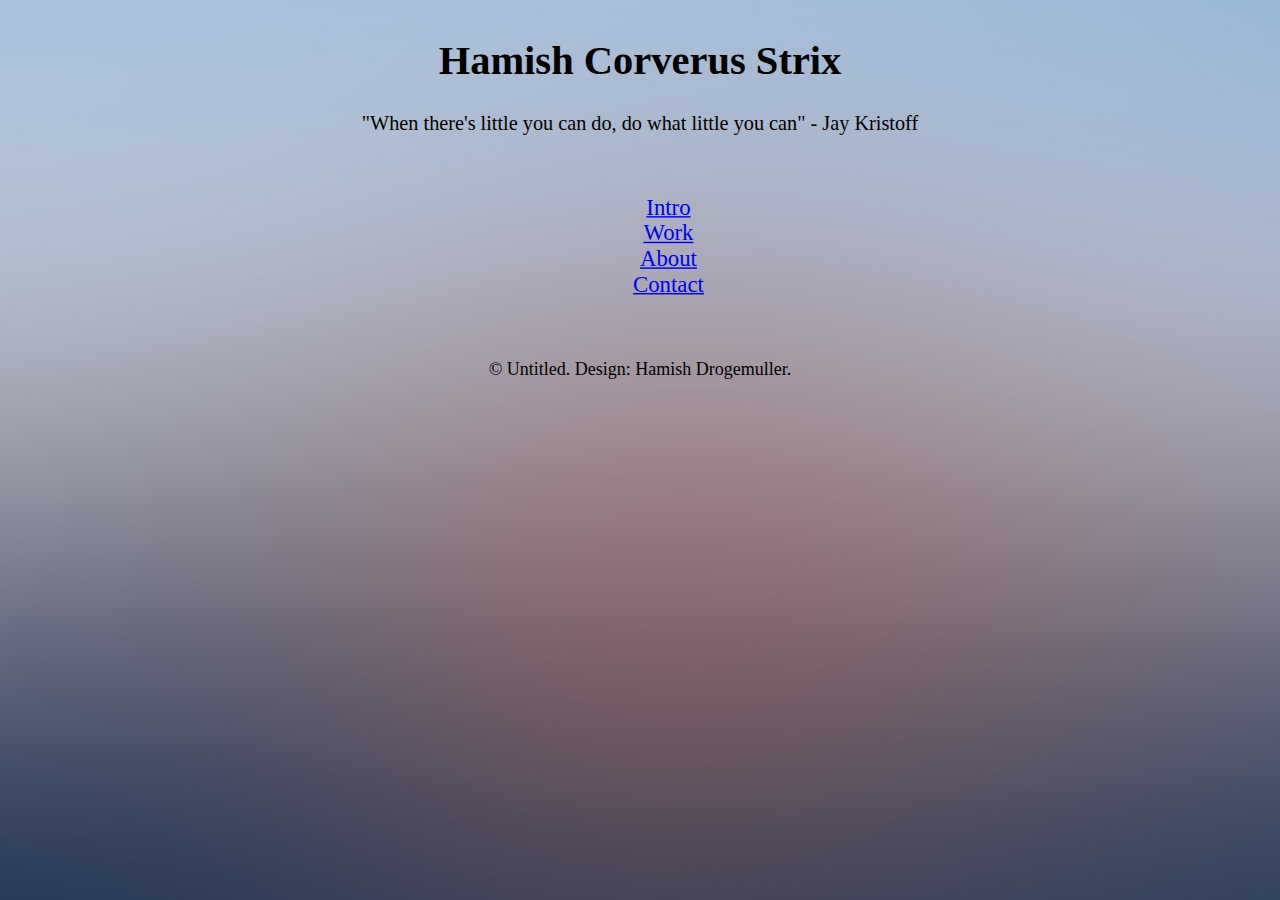
==== index.html @ e8a8a1b4 "Restructure" ====
<!DOCTYPE html>
<!--[if lt IE 7]>      <html class="no-js lt-ie9 lt-ie8 lt-ie7"> <![endif]-->
<!--[if IE 7]>         <html class="no-js lt-ie9 lt-ie8"> <![endif]-->
<!--[if IE 8]>         <html class="no-js lt-ie9"> <![endif]-->
<!--[if gt IE 8]>      <html class="no-js"> <!--<![endif]-->
<html>
    <head>
        <meta charset="utf-8">
        <meta http-equiv="X-UA-Compatible" content="IE=edge">
        <title>Hamish Drogemuller</title>
        <meta name="description" content="static site">
        <meta name="viewport" content="width=device-width, initial-scale=1">
        <link rel="stylesheet" href="WEB503A2-Static-Site/src/Home/home.css">
    </head>
    <body>
        <header>
            <div class="content">
                <h1>Hamish Corverus Strix</h1>
                <p>"When there's little you can do, do what little you can" - Jay Kristoff</p>
            </div>



        <nav>
            <ul>
                <li><a href="../WEB503A2-Static-Site/src/Intro/intro.html">Intro</a></li>
                <li><a href="../WEB503A2-Static-Site/src/Work/work.html">Work</a></li>
                <li><a href="../WEB503A2-Static-Site/src/About/about.html">About</a></li>
                <li><a href="../WEB503A2-Static-Site/src/Contact/contact.html">Contact</a></li>
                <!--<li><a href="#elements">Elements</a></li>-->
            </ul>
        </nav>
        </header>

    <!--Main
        <div id="Main">
        -->
            <!--Intro
            <article id="intro">
                <h2 class="major">Intro</h2>
                <span class="image main"><img src="images/pic01.jpg" alt="" /></span>
                <p>This site aims to be hub for all of my projects. Please enjoy your stay.</p>
                <p>By the way, you can find my work <a href="#work">here</a>.</p>
            </article>
            -->

            <!--Work
            <article id="work">
                <h2 class="major">Work</h2>
                <span class="image main"><img src="images/pic02.jpg" alt="" /></span>
                <p>My aim for this section is to provide an easy to navigate location that stores examples of my personal projects as well as reports on the process of the projects. Please find below a list of the areas in which my projects will be focused.</p>
                <ul>
                    <li><a href="#python">Python</a></li>
                    <li><a href="#application">Application Development</a></li>
                    <li><a href="#database">Database Development</a></li>
                    <li><a href="#website">Web Development</a></li>
                    <li><a href="#datascience">Data Science</a></li>
                    <li><a href="#hardware">Hardware</a></li>
                    <li><a href="#self">Self Improvement</a></li>
                </ul>
                <p></p>
            </article>
            -->

            <!-- About 
			<article id="about">
				<h2 class="major">About</h2>
				<span class="image main"><img src="images/pic03.jpg" alt="" /></span>
				<p>Thanks for visiting!. Here's a little about me, I'm currently a second year student at NMIT studying for a bachelors in information technology. 
					After completing this I am hoping to pivot into the Artificial Intelligence field. </p>
			</article>
            -->

			<!-- Contact 
			<article id="contact">
				<h2 class="major">Contact</h2>
				<form method="post" action="#">
					<div class="fields">
						<div class="field half">
							<label for="name">Name</label>
							<input type="text" name="name" id="name" />
						</div>
						<div class="field half">
							<label for="email">Email</label>
							<input type="text" name="email" id="email" />
						</div>
						<div class="field">
							<label for="message">Message</label>
							<textarea name="message" id="message" rows="4"></textarea>
						</div>
					</div>
					<ul class="actions">
						<li><input type="submit" value="Send Message" class="primary" /></li>
						<li><input type="reset" value="Reset" /></li>
					</ul>
				</form>
				<ul class="icons">
					<li><a href="https://www.linkedin.com/in/hamish-drogemuller-156334211/"><span class="label">LinkedIN</span></a></li>
					<li><a href="#"><span class="label">Facebook</span></a></li>
					<li><a href="#"><span class="label">Instagram</span></a></li>
					<li><a href="https://github.com/HamishDrogemuller"><span class="label">GitHub</span></a></li>
				</ul>
			</article>
            -->
        <!--</div>-->

        <!-- Footer -->
		<footer id="footer">
		<p class="copyright">&copy; Untitled. Design: Hamish Drogemuller</a>.</p>
		</footer>


        
        <script src="../Home/home.js" async defer></script>
    </body>
</html>
---- WEB503A2-Static-Site/src/Home/home.css ----
body {
    background-image: url("../images/bg.jpg");
    background-size: fill;
    background-position: fixed;
    background-repeat: no-repeat;
}

header,body, nav {
    padding: 20px;
    text-align: center;
    font-family: "Goudy Old Style";
    vertical-align: baseline;
    transform: scale(1.125);
}

header {
    background-color: transparent;
}

header.nav {
    background-color: transparent;
}

about, contact, work, intro {
    background-color: transparent;
}
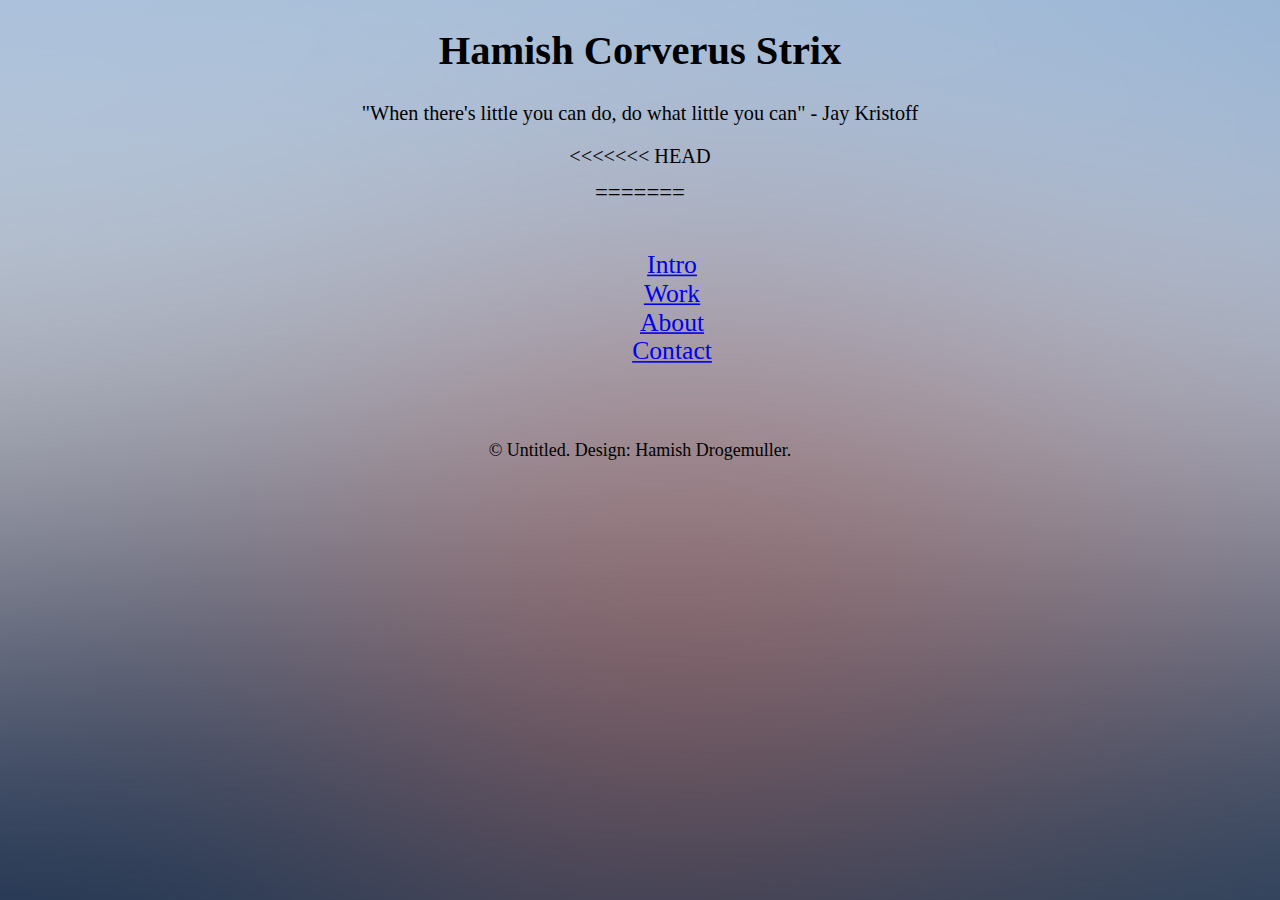
==== commit 1c1910cf: "Merge" ====
--- a/index.html
+++ b/index.html
@@ -1,8 +1,5 @@
 <!DOCTYPE html>
-<!--[if lt IE 7]>      <html class="no-js lt-ie9 lt-ie8 lt-ie7"> <![endif]-->
-<!--[if IE 7]>         <html class="no-js lt-ie9 lt-ie8"> <![endif]-->
-<!--[if IE 8]>         <html class="no-js lt-ie9"> <![endif]-->
-<!--[if gt IE 8]>      <html class="no-js"> <!--<![endif]-->
+
 <html>
     <head>
         <meta charset="utf-8">
@@ -13,14 +10,19 @@
         <link rel="stylesheet" href="WEB503A2-Static-Site/src/Home/home.css">
     </head>
     <body>
-        <header>
-            <div class="content">
+
+        
+            <header>
+                <div class="content">
                 <h1>Hamish Corverus Strix</h1>
                 <p>"When there's little you can do, do what little you can" - Jay Kristoff</p>
             </div>
 
 
 
+<<<<<<< HEAD
+            <nav>
+=======
         <nav>
             <ul>
                 <li><a href="../WEB503A2-Static-Site/src/Intro/intro.html">Intro</a></li>
@@ -49,66 +51,22 @@
                 <h2 class="major">Work</h2>
                 <span class="image main"><img src="images/pic02.jpg" alt="" /></span>
                 <p>My aim for this section is to provide an easy to navigate location that stores examples of my personal projects as well as reports on the process of the projects. Please find below a list of the areas in which my projects will be focused.</p>
+>>>>>>> b3a8271ba569d58d930b21ee77c33f6ac0c1e2be
                 <ul>
-                    <li><a href="#python">Python</a></li>
-                    <li><a href="#application">Application Development</a></li>
-                    <li><a href="#database">Database Development</a></li>
-                    <li><a href="#website">Web Development</a></li>
-                    <li><a href="#datascience">Data Science</a></li>
-                    <li><a href="#hardware">Hardware</a></li>
-                    <li><a href="#self">Self Improvement</a></li>
+                    <li><a href="../src/Intro/intro.html">Intro</a></li>
+                    <li><a href="../src/Work/work.html">Work</a></li>
+                    <li><a href="../src/About/about.html">About</a></li>
+                    <li><a href="../src/Contact/contact.html">Contact</a></li>
+                    <!--<li><a href="#elements">Elements</a></li>-->
                 </ul>
-                <p></p>
-            </article>
-            -->
-
-            <!-- About 
-			<article id="about">
-				<h2 class="major">About</h2>
-				<span class="image main"><img src="images/pic03.jpg" alt="" /></span>
-				<p>Thanks for visiting!. Here's a little about me, I'm currently a second year student at NMIT studying for a bachelors in information technology. 
-					After completing this I am hoping to pivot into the Artificial Intelligence field. </p>
-			</article>
-            -->
-
-			<!-- Contact 
-			<article id="contact">
-				<h2 class="major">Contact</h2>
-				<form method="post" action="#">
-					<div class="fields">
-						<div class="field half">
-							<label for="name">Name</label>
-							<input type="text" name="name" id="name" />
-						</div>
-						<div class="field half">
-							<label for="email">Email</label>
-							<input type="text" name="email" id="email" />
-						</div>
-						<div class="field">
-							<label for="message">Message</label>
-							<textarea name="message" id="message" rows="4"></textarea>
-						</div>
-					</div>
-					<ul class="actions">
-						<li><input type="submit" value="Send Message" class="primary" /></li>
-						<li><input type="reset" value="Reset" /></li>
-					</ul>
-				</form>
-				<ul class="icons">
-					<li><a href="https://www.linkedin.com/in/hamish-drogemuller-156334211/"><span class="label">LinkedIN</span></a></li>
-					<li><a href="#"><span class="label">Facebook</span></a></li>
-					<li><a href="#"><span class="label">Instagram</span></a></li>
-					<li><a href="https://github.com/HamishDrogemuller"><span class="label">GitHub</span></a></li>
-				</ul>
-			</article>
-            -->
-        <!--</div>-->
+            </nav>
+            </header>
 
         <!-- Footer -->
 		<footer id="footer">
 		<p class="copyright">&copy; Untitled. Design: Hamish Drogemuller</a>.</p>
 		</footer>
-
+        
 
         
         <script src="../Home/home.js" async defer></script>
--- a/WEB503A2-Static-Site/src/Home/home.css
+++ b/WEB503A2-Static-Site/src/Home/home.css
@@ -27,3 +27,5 @@
 
 
 
+
+
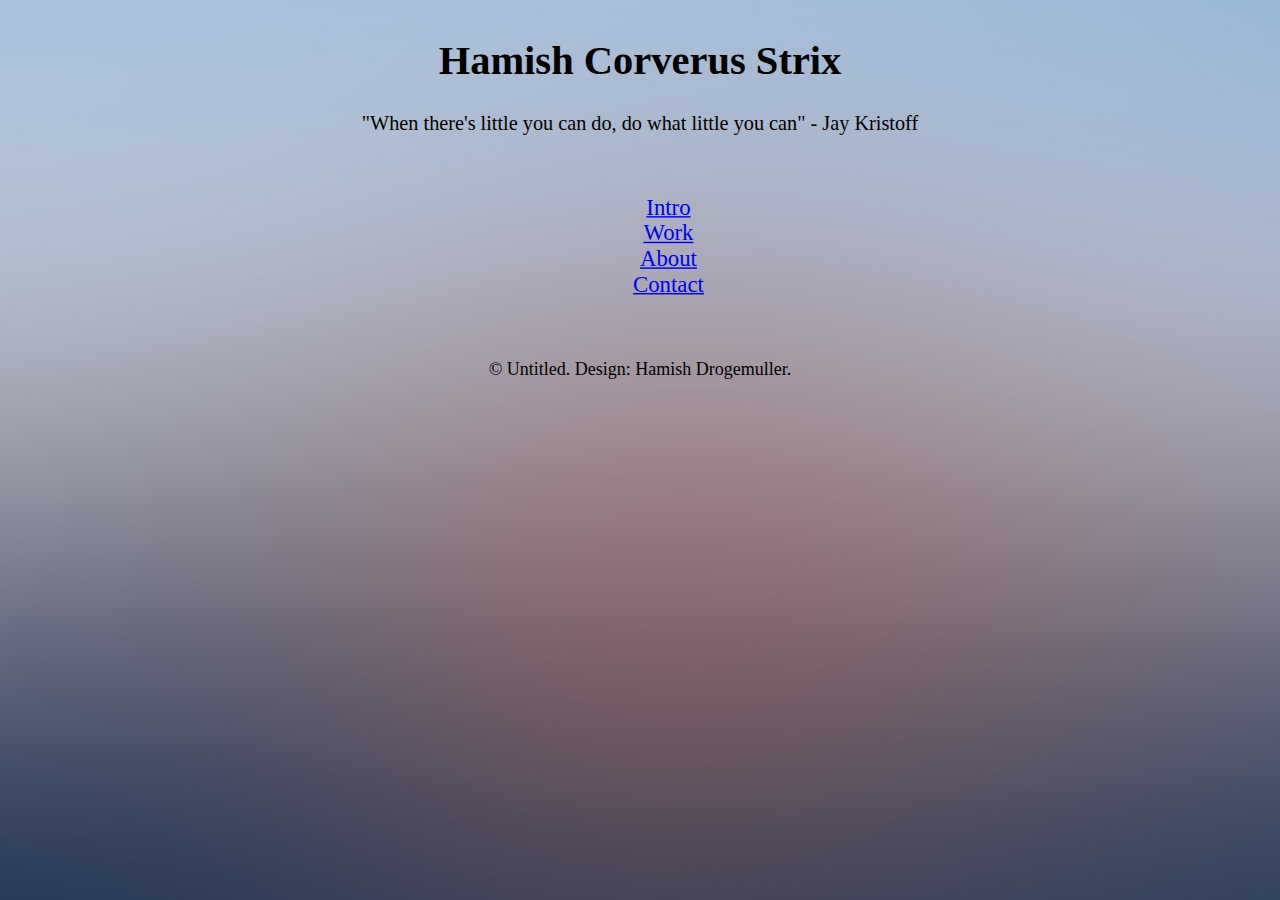
==== commit 6cd3465d: "Restructure" ====
--- a/index.html
+++ b/index.html
@@ -1,5 +1,8 @@
 <!DOCTYPE html>
-
+<!--[if lt IE 7]>      <html class="no-js lt-ie9 lt-ie8 lt-ie7"> <![endif]-->
+<!--[if IE 7]>         <html class="no-js lt-ie9 lt-ie8"> <![endif]-->
+<!--[if IE 8]>         <html class="no-js lt-ie9"> <![endif]-->
+<!--[if gt IE 8]>      <html class="no-js"> <!--<![endif]-->
 <html>
     <head>
         <meta charset="utf-8">
@@ -10,25 +13,20 @@
         <link rel="stylesheet" href="WEB503A2-Static-Site/src/Home/home.css">
     </head>
     <body>
-
-        
-            <header>
-                <div class="content">
+        <header>
+            <div class="content">
                 <h1>Hamish Corverus Strix</h1>
                 <p>"When there's little you can do, do what little you can" - Jay Kristoff</p>
             </div>
 
 
 
-<<<<<<< HEAD
-            <nav>
-=======
         <nav>
             <ul>
-                <li><a href="../WEB503A2-Static-Site/src/Intro/intro.html">Intro</a></li>
-                <li><a href="../WEB503A2-Static-Site/src/Work/work.html">Work</a></li>
-                <li><a href="../WEB503A2-Static-Site/src/About/about.html">About</a></li>
-                <li><a href="../WEB503A2-Static-Site/src/Contact/contact.html">Contact</a></li>
+                <li><a href="WEB503A2-Static-Site/src/Intro/intro.html">Intro</a></li>
+                <li><a href="WEB503A2-Static-Site/src/Work/work.html">Work</a></li>
+                <li><a href="WEB503A2-Static-Site/src/About/about.html">About</a></li>
+                <li><a href="WEB503A2-Static-Site/src/Contact/contact.html">Contact</a></li>
                 <!--<li><a href="#elements">Elements</a></li>-->
             </ul>
         </nav>
@@ -51,22 +49,66 @@
                 <h2 class="major">Work</h2>
                 <span class="image main"><img src="images/pic02.jpg" alt="" /></span>
                 <p>My aim for this section is to provide an easy to navigate location that stores examples of my personal projects as well as reports on the process of the projects. Please find below a list of the areas in which my projects will be focused.</p>
->>>>>>> b3a8271ba569d58d930b21ee77c33f6ac0c1e2be
                 <ul>
-                    <li><a href="../src/Intro/intro.html">Intro</a></li>
-                    <li><a href="../src/Work/work.html">Work</a></li>
-                    <li><a href="../src/About/about.html">About</a></li>
-                    <li><a href="../src/Contact/contact.html">Contact</a></li>
-                    <!--<li><a href="#elements">Elements</a></li>-->
+                    <li><a href="#python">Python</a></li>
+                    <li><a href="#application">Application Development</a></li>
+                    <li><a href="#database">Database Development</a></li>
+                    <li><a href="#website">Web Development</a></li>
+                    <li><a href="#datascience">Data Science</a></li>
+                    <li><a href="#hardware">Hardware</a></li>
+                    <li><a href="#self">Self Improvement</a></li>
                 </ul>
-            </nav>
-            </header>
+                <p></p>
+            </article>
+            -->
+
+            <!-- About 
+			<article id="about">
+				<h2 class="major">About</h2>
+				<span class="image main"><img src="images/pic03.jpg" alt="" /></span>
+				<p>Thanks for visiting!. Here's a little about me, I'm currently a second year student at NMIT studying for a bachelors in information technology. 
+					After completing this I am hoping to pivot into the Artificial Intelligence field. </p>
+			</article>
+            -->
+
+			<!-- Contact 
+			<article id="contact">
+				<h2 class="major">Contact</h2>
+				<form method="post" action="#">
+					<div class="fields">
+						<div class="field half">
+							<label for="name">Name</label>
+							<input type="text" name="name" id="name" />
+						</div>
+						<div class="field half">
+							<label for="email">Email</label>
+							<input type="text" name="email" id="email" />
+						</div>
+						<div class="field">
+							<label for="message">Message</label>
+							<textarea name="message" id="message" rows="4"></textarea>
+						</div>
+					</div>
+					<ul class="actions">
+						<li><input type="submit" value="Send Message" class="primary" /></li>
+						<li><input type="reset" value="Reset" /></li>
+					</ul>
+				</form>
+				<ul class="icons">
+					<li><a href="https://www.linkedin.com/in/hamish-drogemuller-156334211/"><span class="label">LinkedIN</span></a></li>
+					<li><a href="#"><span class="label">Facebook</span></a></li>
+					<li><a href="#"><span class="label">Instagram</span></a></li>
+					<li><a href="https://github.com/HamishDrogemuller"><span class="label">GitHub</span></a></li>
+				</ul>
+			</article>
+            -->
+        <!--</div>-->
 
         <!-- Footer -->
 		<footer id="footer">
 		<p class="copyright">&copy; Untitled. Design: Hamish Drogemuller</a>.</p>
 		</footer>
-        
+
 
         
         <script src="../Home/home.js" async defer></script>
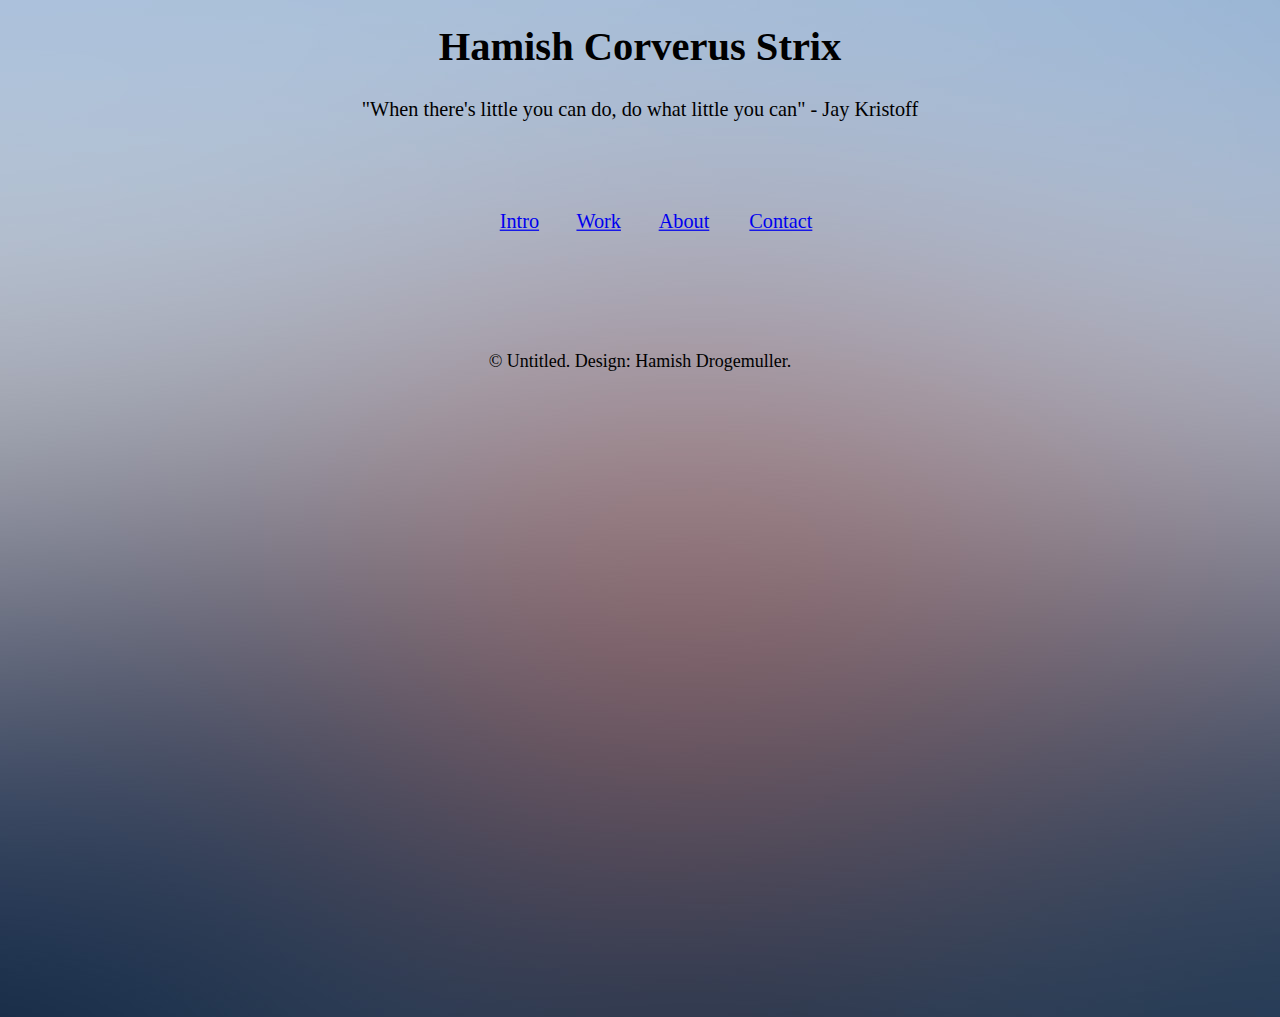
==== commit 91a3b788: "Containerize, grid" ====
--- a/index.html
+++ b/index.html
@@ -1,8 +1,5 @@
 <!DOCTYPE html>
-<!--[if lt IE 7]>      <html class="no-js lt-ie9 lt-ie8 lt-ie7"> <![endif]-->
-<!--[if IE 7]>         <html class="no-js lt-ie9 lt-ie8"> <![endif]-->
-<!--[if IE 8]>         <html class="no-js lt-ie9"> <![endif]-->
-<!--[if gt IE 8]>      <html class="no-js"> <!--<![endif]-->
+
 <html>
     <head>
         <meta charset="utf-8">
@@ -13,103 +10,41 @@
         <link rel="stylesheet" href="WEB503A2-Static-Site/src/Home/home.css">
     </head>
     <body>
-        <header>
-            <div class="content">
-                <h1>Hamish Corverus Strix</h1>
-                <p>"When there's little you can do, do what little you can" - Jay Kristoff</p>
+        <div id="page-container">
+            <div id="content-wrap">
+                <header>
+                    <div class="content">
+                        <h1>Hamish Corverus Strix</h1>
+                        <p>"When there's little you can do, do what little you can" - Jay Kristoff</p>
+                    </div>
+
+            
+
+                </header>
+
+                <!--<button class="navBtn" onclick="openNav()">Open</button>-->
+
+                <div class="nav">
+                    <nav>
+                        <ul id="list">
+                            <li><a href="../WEB503A2-Static-Site/src/Intro/intro.html">Intro</a></li>
+                            <li><a href="../WEB503A2-Static-Site/src/Work/work.html">Work</a></li>
+                            <li><a href="../WEB503A2-Static-Site/src/About/about.html">About</a></li>
+                            <li><a href="../WEB503A2-Static-Site/src/Contact/contact.html">Contact</a></li>
+                            <!--<li><a href="#elements">Elements</a></li>-->
+                        </ul>
+                    </nav>
+                </div>
+
+
             </div>
 
-
-
-        <nav>
-            <ul>
-                <li><a href="WEB503A2-Static-Site/src/Intro/intro.html">Intro</a></li>
-                <li><a href="WEB503A2-Static-Site/src/Work/work.html">Work</a></li>
-                <li><a href="WEB503A2-Static-Site/src/About/about.html">About</a></li>
-                <li><a href="WEB503A2-Static-Site/src/Contact/contact.html">Contact</a></li>
-                <!--<li><a href="#elements">Elements</a></li>-->
-            </ul>
-        </nav>
-        </header>
-
-    <!--Main
-        <div id="Main">
-        -->
-            <!--Intro
-            <article id="intro">
-                <h2 class="major">Intro</h2>
-                <span class="image main"><img src="images/pic01.jpg" alt="" /></span>
-                <p>This site aims to be hub for all of my projects. Please enjoy your stay.</p>
-                <p>By the way, you can find my work <a href="#work">here</a>.</p>
-            </article>
-            -->
-
-            <!--Work
-            <article id="work">
-                <h2 class="major">Work</h2>
-                <span class="image main"><img src="images/pic02.jpg" alt="" /></span>
-                <p>My aim for this section is to provide an easy to navigate location that stores examples of my personal projects as well as reports on the process of the projects. Please find below a list of the areas in which my projects will be focused.</p>
-                <ul>
-                    <li><a href="#python">Python</a></li>
-                    <li><a href="#application">Application Development</a></li>
-                    <li><a href="#database">Database Development</a></li>
-                    <li><a href="#website">Web Development</a></li>
-                    <li><a href="#datascience">Data Science</a></li>
-                    <li><a href="#hardware">Hardware</a></li>
-                    <li><a href="#self">Self Improvement</a></li>
-                </ul>
-                <p></p>
-            </article>
-            -->
-
-            <!-- About 
-			<article id="about">
-				<h2 class="major">About</h2>
-				<span class="image main"><img src="images/pic03.jpg" alt="" /></span>
-				<p>Thanks for visiting!. Here's a little about me, I'm currently a second year student at NMIT studying for a bachelors in information technology. 
-					After completing this I am hoping to pivot into the Artificial Intelligence field. </p>
-			</article>
-            -->
-
-			<!-- Contact 
-			<article id="contact">
-				<h2 class="major">Contact</h2>
-				<form method="post" action="#">
-					<div class="fields">
-						<div class="field half">
-							<label for="name">Name</label>
-							<input type="text" name="name" id="name" />
-						</div>
-						<div class="field half">
-							<label for="email">Email</label>
-							<input type="text" name="email" id="email" />
-						</div>
-						<div class="field">
-							<label for="message">Message</label>
-							<textarea name="message" id="message" rows="4"></textarea>
-						</div>
-					</div>
-					<ul class="actions">
-						<li><input type="submit" value="Send Message" class="primary" /></li>
-						<li><input type="reset" value="Reset" /></li>
-					</ul>
-				</form>
-				<ul class="icons">
-					<li><a href="https://www.linkedin.com/in/hamish-drogemuller-156334211/"><span class="label">LinkedIN</span></a></li>
-					<li><a href="#"><span class="label">Facebook</span></a></li>
-					<li><a href="#"><span class="label">Instagram</span></a></li>
-					<li><a href="https://github.com/HamishDrogemuller"><span class="label">GitHub</span></a></li>
-				</ul>
-			</article>
-            -->
-        <!--</div>-->
-
-        <!-- Footer -->
-		<footer id="footer">
-		<p class="copyright">&copy; Untitled. Design: Hamish Drogemuller</a>.</p>
-		</footer>
-
-
+            <footer>
+                <div class="footer">
+                    <p class="copyright">&copy; Untitled. Design: Hamish Drogemuller</a>.</p>
+                </div>
+            </footer>
+        </div>
         
         <script src="../Home/home.js" async defer></script>
     </body>
--- a/WEB503A2-Static-Site/src/Home/home.css
+++ b/WEB503A2-Static-Site/src/Home/home.css
@@ -25,7 +25,42 @@
     background-color: transparent;
 }
 
+#page-container {
+    position: relative;
+    margin-top: 10px;
+    min-height: 100vh;
+  }
+  
+  #content-wrap {
+    padding-bottom: 2.5rem;    /* Footer height */
+  }
+  
+  #footer {
+    position: absolute;
+    bottom: 0;
+    width: 100%;
+    height: 2.5rem;            /* Footer height */
+  }
+
+.nav #list {
+    background-color: transparent;
+    display: grid;
+    grid-auto-flow: column;
+    width: min(100% - 5rem);
+    justify-content: center;
+    gap: 0.5em;
+    padding: 10px;
+    margin: 5px auto;
+    list-style: none;
+}
+
+.nav #list li {
+    background-color: transparent;
+    padding: 10px;
+    margin: 5px auto;
+    list-style: none;
+    width: 25%;
+}
 
 
 
-
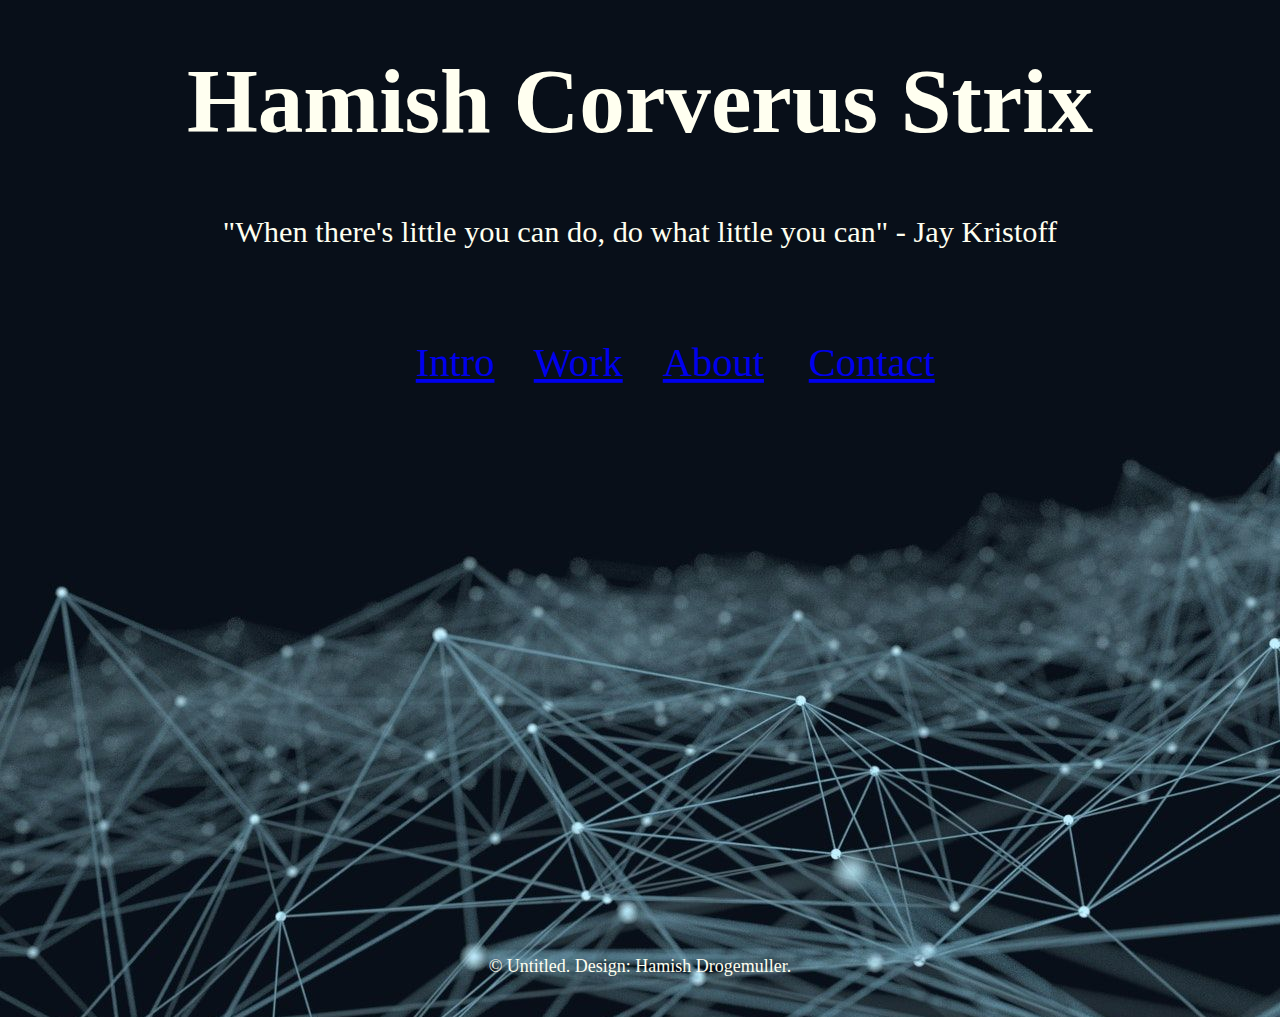
==== commit 77e1c533: "Home Revamp" ====
--- a/index.html
+++ b/index.html
@@ -4,7 +4,7 @@
     <head>
         <meta charset="utf-8">
         <meta http-equiv="X-UA-Compatible" content="IE=edge">
-        <title>Hamish Drogemuller</title>
+        <title>Hamish Drogemuller Static Site</title>
         <meta name="description" content="static site">
         <meta name="viewport" content="width=device-width, initial-scale=1">
         <link rel="stylesheet" href="WEB503A2-Static-Site/src/Home/home.css">
@@ -17,12 +17,9 @@
                         <h1>Hamish Corverus Strix</h1>
                         <p>"When there's little you can do, do what little you can" - Jay Kristoff</p>
                     </div>
-
-            
-
                 </header>
 
-                <!--<button class="navBtn" onclick="openNav()">Open</button>-->
+                
 
                 <div class="nav">
                     <nav>
@@ -30,8 +27,7 @@
                             <li><a href="../WEB503A2-Static-Site/src/Intro/intro.html">Intro</a></li>
                             <li><a href="../WEB503A2-Static-Site/src/Work/work.html">Work</a></li>
                             <li><a href="../WEB503A2-Static-Site/src/About/about.html">About</a></li>
-                            <li><a href="../WEB503A2-Static-Site/src/Contact/contact.html">Contact</a></li>
-                            <!--<li><a href="#elements">Elements</a></li>-->
+                            <li><a href="../WEB503A2-Static-Site/src/Contact/contact.html">Contact</a></li>    
                         </ul>
                     </nav>
                 </div>
--- a/WEB503A2-Static-Site/src/Home/home.css
+++ b/WEB503A2-Static-Site/src/Home/home.css
@@ -1,14 +1,18 @@
+@import url("fontawesome-all.min.css");
+
 body {
     background-image: url("../images/bg.jpg");
     background-size: fill;
     background-position: fixed;
     background-repeat: no-repeat;
+    color: ivory;
+    min-height: 100vh;
 }
 
 header,body, nav {
     padding: 20px;
     text-align: center;
-    font-family: "Goudy Old Style";
+    font-family: "Times New Roman", Times, serif;
     vertical-align: baseline;
     transform: scale(1.125);
 }
@@ -17,22 +21,20 @@
     background-color: transparent;
 }
 
-header.nav {
-    background-color: transparent;
-}
-
-about, contact, work, intro {
-    background-color: transparent;
-}
 
 #page-container {
     position: relative;
     margin-top: 10px;
     min-height: 100vh;
+    display: flex;
+    flex-direction: column;
+    min-height: 100vh;
+    
   }
   
   #content-wrap {
     padding-bottom: 2.5rem;    /* Footer height */
+    flex-grow: 1;
   }
   
   #footer {
@@ -41,6 +43,17 @@
     width: 100%;
     height: 2.5rem;            /* Footer height */
   }
+
+.content h1 {
+    font-size: 4.5em;
+    font-weight: bold;
+    text-align: center;
+}
+
+.content p {
+    font-size: 1.5em;
+    text-align: center;
+}
 
 .nav #list {
     background-color: transparent;
@@ -52,6 +65,7 @@
     padding: 10px;
     margin: 5px auto;
     list-style: none;
+    text-decoration: none;
 }
 
 .nav #list li {
@@ -60,7 +74,28 @@
     margin: 5px auto;
     list-style: none;
     width: 25%;
+    font-size: 2em;
+    
+}
+.nav #list li a:visited {
+    color: ivory;
+    text-decoration: none;
+}
+
+.nav #list li a:hover {
+    color: ivory;
+    text-decoration: none;
+}
+
+@media (max-width: 450px){
+    .nav #list {
+        grid-auto-flow: row;
+        text-align: center;
+    }
+
 }
 
 
 
+
+
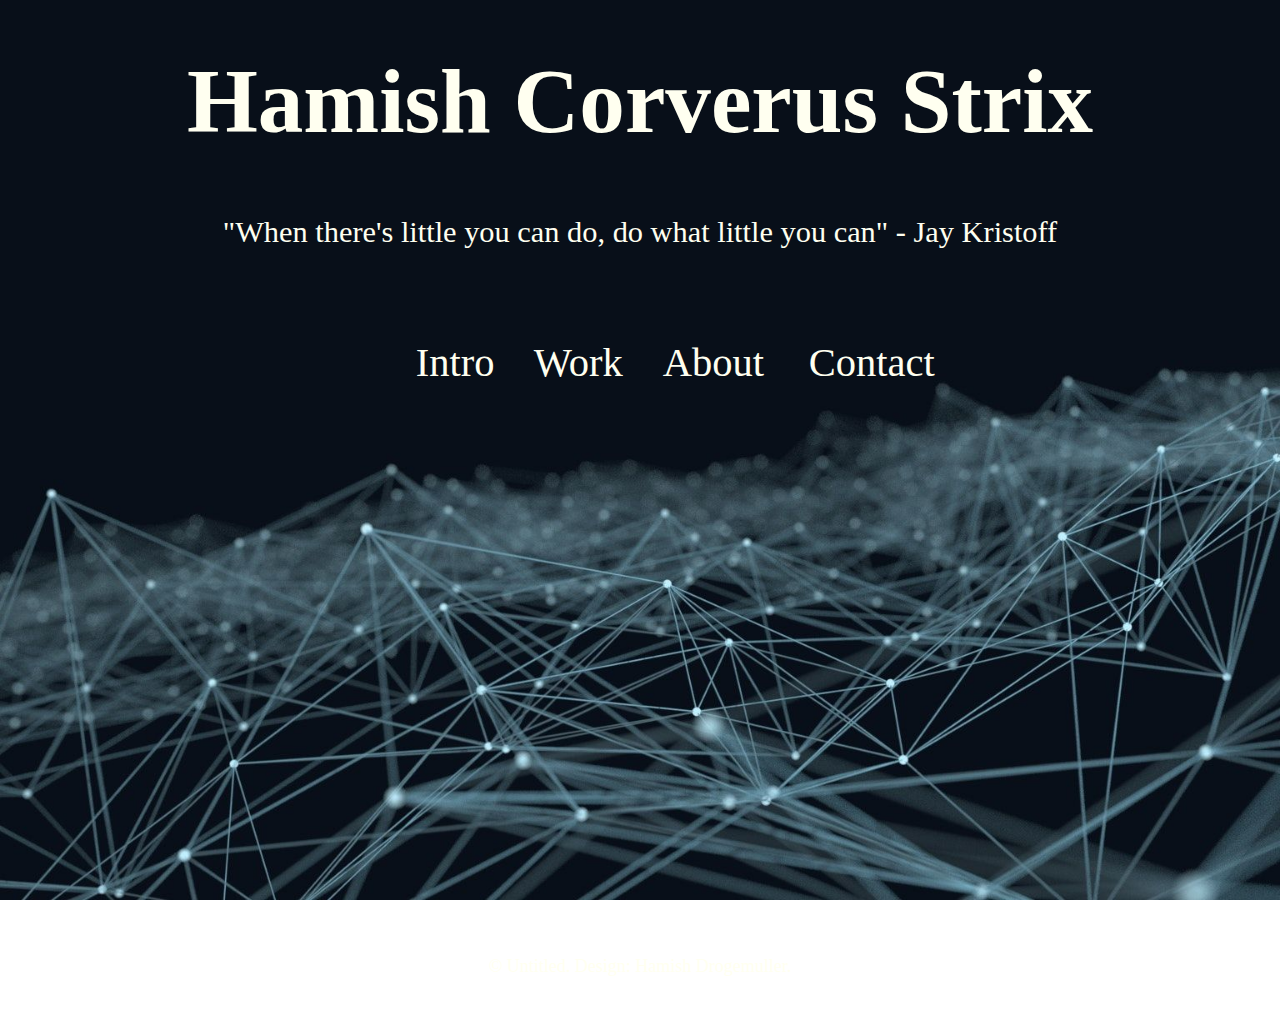
==== commit fb789a77: "Link test" ====
--- a/index.html
+++ b/index.html
@@ -24,7 +24,7 @@
                 <div class="nav">
                     <nav>
                         <ul id="list">
-                            <li><a href="../WEB503A2-Static-Site/src/Intro/intro.html">Intro</a></li>
+                            <li><a href="WEB503A2-Static-Site/src/Intro/intro.html">Intro</a></li>
                             <li><a href="../WEB503A2-Static-Site/src/Work/work.html">Work</a></li>
                             <li><a href="../WEB503A2-Static-Site/src/About/about.html">About</a></li>
                             <li><a href="../WEB503A2-Static-Site/src/Contact/contact.html">Contact</a></li>    
--- a/WEB503A2-Static-Site/src/Home/home.css
+++ b/WEB503A2-Static-Site/src/Home/home.css
@@ -1,10 +1,9 @@
-@import url("fontawesome-all.min.css");
-
 body {
     background-image: url("../images/bg.jpg");
-    background-size: fill;
+    background-size: cover;
     background-position: fixed;
     background-repeat: no-repeat;
+    background-attachment: fixed;
     color: ivory;
     min-height: 100vh;
 }
@@ -77,6 +76,11 @@
     font-size: 2em;
     
 }
+
+.nav #list li a:link {
+    color: ivory;
+    text-decoration: none;
+}
 .nav #list li a:visited {
     color: ivory;
     text-decoration: none;
@@ -84,7 +88,12 @@
 
 .nav #list li a:hover {
     color: ivory;
-    text-decoration: none;
+    text-decoration: underline;
+}
+
+.nav #list li a:active {
+    color: ivory;
+    text-decoration: underline;
 }
 
 @media (max-width: 450px){
